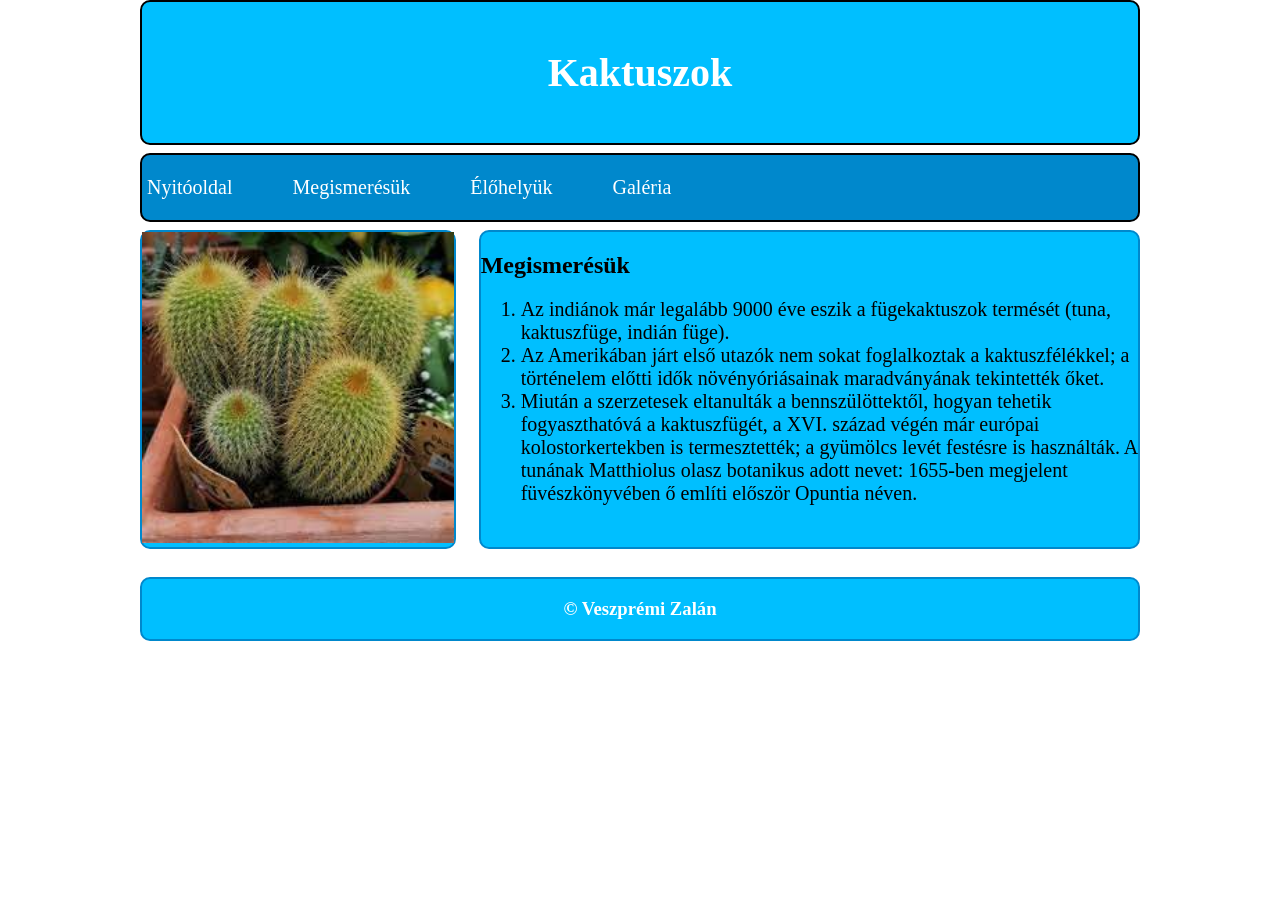
==== index.html @ 5d203458 "60perc" ====
<!DOCTYPE html>
<html lang="hu">
<head>
    <meta charset="UTF-8">
    <meta name="viewport" content="width=device-width, initial-scale=1.0">
    <meta name="keywords" content="kaktusz">
    <meta name="description" content="kaktuszok">
    <title>Veszprémi Zalán</title>
    <link rel="stylesheet" href="formazas.css">
    <link rel="stylesheet" href="elrendezes.css">
</head>
<body>
    <main>
        <header>
            <h1>Kaktuszok</h1>
        </header>
        <nav>
            <ul>
                <li><a href="">Nyitóoldal</a></li>
                <li><a href="">Megismerésük</a></li>
                <li><a href="">Élőhelyük</a></li>
                <li><a href="">Galéria</a></li>
            </ul>
        </nav>
        <aside>
            <img src="kepek/kaktusz2.jpg" alt="kaktuszafokepernyon">
        </aside>
        <article>
            <h2>Megismerésük</h2>
            <ol>
                <li>Az indiánok már legalább 9000 éve eszik a fügekaktuszok termését (tuna, kaktuszfüge, indián füge).</li>
                <li>Az Amerikában járt első utazók nem sokat foglalkoztak a kaktuszfélékkel; a történelem előtti idők növényóriásainak maradványának tekintették őket.</li>
                <li>Miután a szerzetesek eltanulták a bennszülöttektől, hogyan tehetik fogyaszthatóvá a kaktuszfügét, a XVI. század végén már európai kolostorkertekben is termesztették; a gyümölcs levét festésre is használták. A tunának Matthiolus olasz botanikus adott nevet: 1655-ben megjelent füvészkönyvében ő említi először Opuntia néven.</li>
            </ol>
        </article>
        <footer>
            <h3>© Veszprémi Zalán</h3>
        </footer>
    </main>
</body>
</html>
---- formazas.css ----
body {
    max-width: 1000px;
    margin:auto
}
h1 {
    font-size: 40px;
    
    text-align: center;
    color: white;
    padding: 20px;
}
header {
    background-color: #00bfff;
    border: 2px solid black;
    border-radius: 10px;
}
nav {
    
    background-color: #0088cc;
    border: 2px solid black;
    border-radius: 10px;
}
ul  {
    list-style: none;
    display: grid;
    grid-template-columns: auto auto auto auto;
    justify-content: left;
    padding:5px;
    gap: 60px;
}
a {
    text-decoration: none;
    color: white;
}
footer {
    background-color: #00bfff;
    border: 2px #0088cc solid;
    border-radius: 10px;
    text-align: center;
    color: white;
    margin-top: 20px;
    margin-bottom: 20px;
}
aside {
    background-color: #00bfff;
    border: 2px #0088cc solid;
    border-radius: 10px;
    margin-right: 15px;
}
article {
    background-color: #00bfff;
    border: 2px #0088cc solid;
    border-radius: 10px;
}
li {
    font-size: 20px;
}
img {
    width: 100%;
}
---- elrendezes.css ----
* {
    box-sizing: border-box;
}
main {
    display: grid;
    grid-template-columns: 1fr 2fr;
    grid-template-areas: "h h"
                        "n n"
                        "as ar"
                        "f f";
    gap: 8px;
}
header {
    grid-area: h;
}
nav {
    grid-area: n;
}
aside {
    grid-area: as;
}
article {
    grid-area: ar;
}
footer {
    grid-area: f;
}

@media screen and (max-width: 600px) {
    main {
        display: grid;
        grid-template-columns: 1fr;
        grid-template-areas: "h"
                            "n"
                            "as"
                            "ar"
                            "f";
    }
    article {
        display: grid;
        grid-template-columns: 1fr;
    }
    ul {
        display: grid;
        grid-template-columns: 1fr;

    }
}
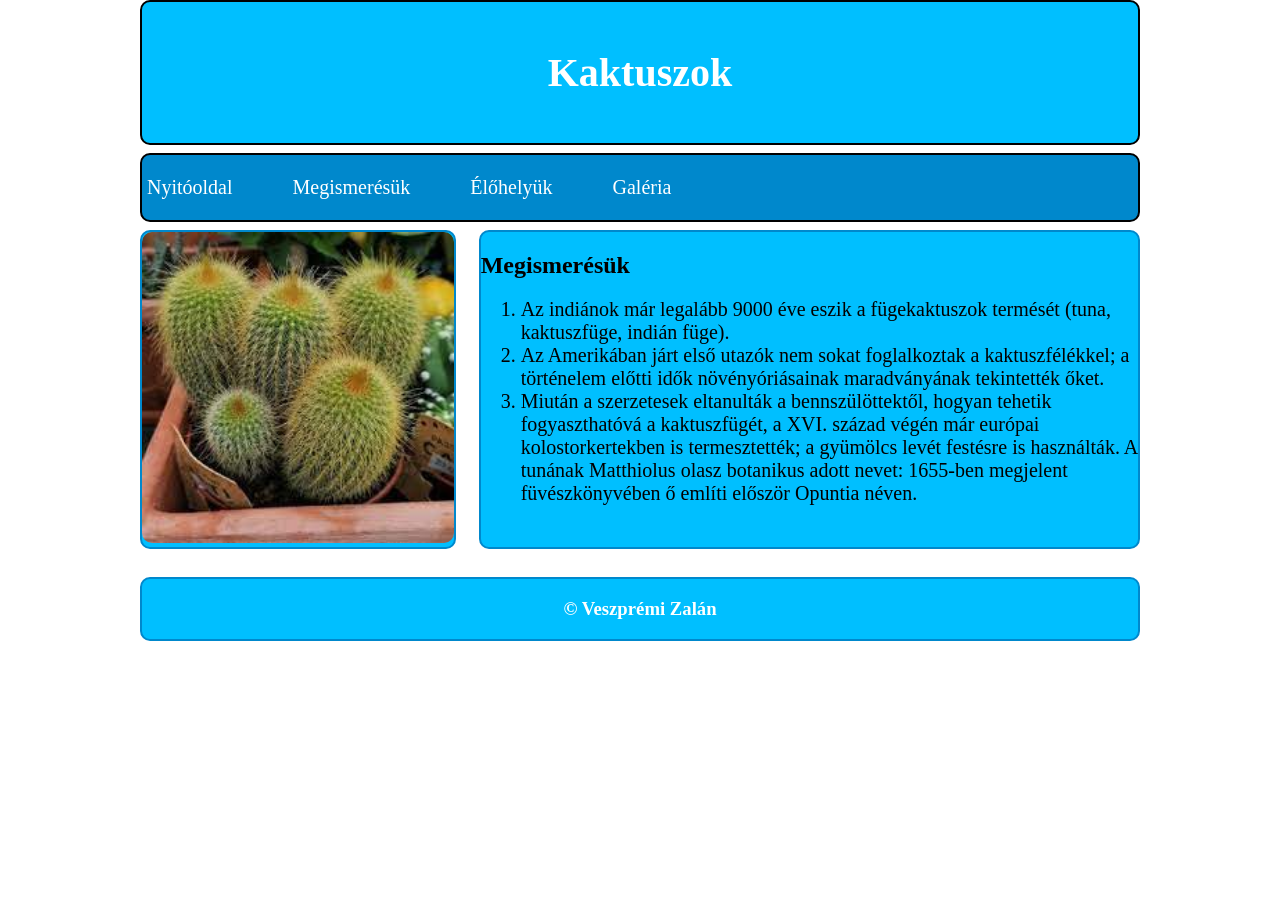
==== commit f029185a: "modositas2" ====
--- a/index.html
+++ b/index.html
@@ -17,9 +17,9 @@
         <nav>
             <ul>
                 <li><a href="">Nyitóoldal</a></li>
-                <li><a href="">Megismerésük</a></li>
+                <li><a href="index.html">Megismerésük</a></li>
                 <li><a href="">Élőhelyük</a></li>
-                <li><a href="">Galéria</a></li>
+                <li><a href="galeria.html">Galéria</a></li>
             </ul>
         </nav>
         <aside>
--- a/formazas.css
+++ b/formazas.css
@@ -57,4 +57,5 @@
 }
 img {
     width: 100%;
+    border-radius: 10px;
 }
